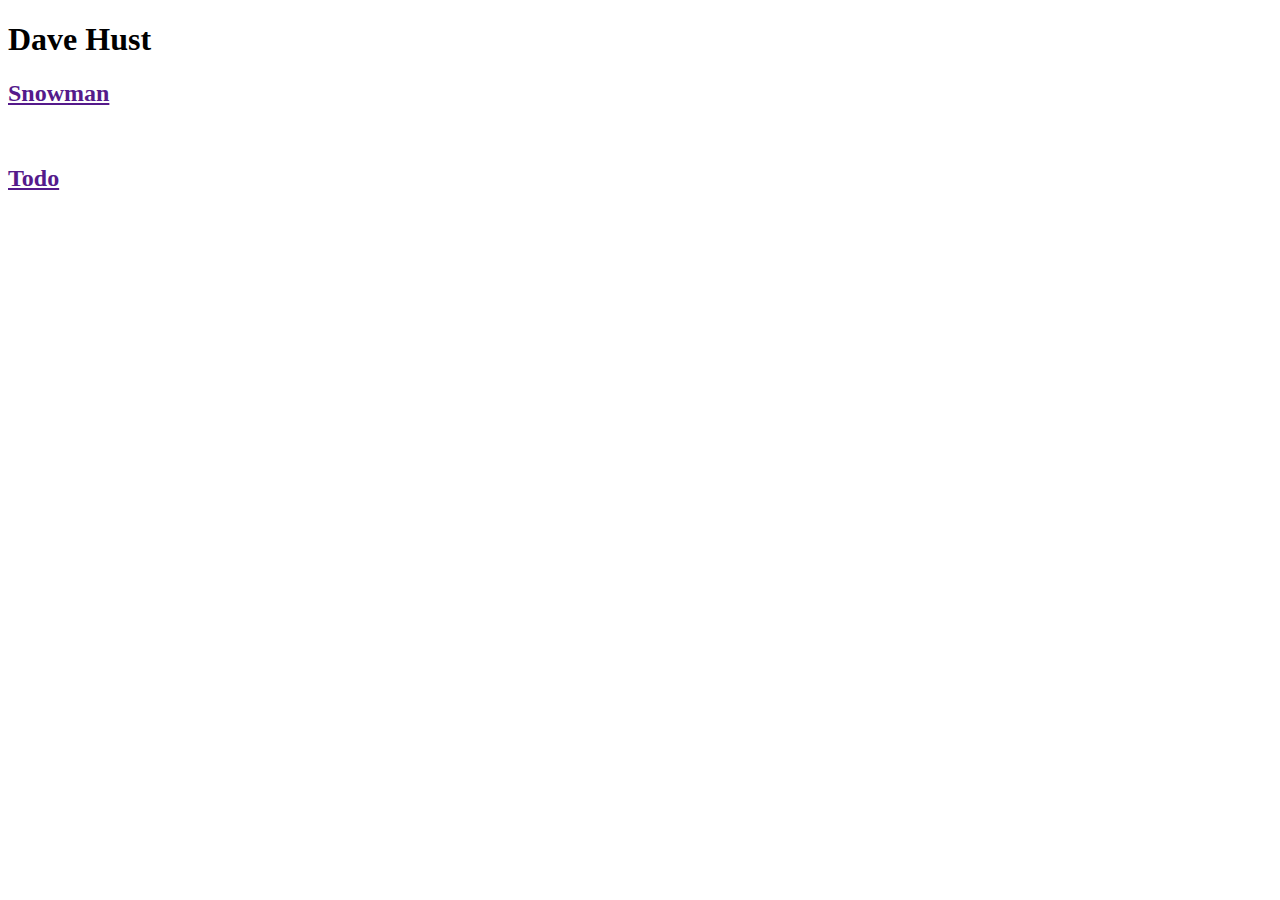
==== index.html @ 24e61f53 "init" ====
<!DOCTYPE html>
<html lang="en">

<head>
  <meta charset="UTF-8" />
  
  <meta name="viewport" content="width=device-width, initial-scale=1.0" />
  <title>Vite App</title>
  <script type="module" crossorigin src="/githome/assets/index-bc912abc.js"></script>
  <link rel="stylesheet" href="/githome/assets/index-4d30d5f0.css">
</head>

<body>
  <div id="app">
    <h1>Dave Hust</h1>

    <div class="cards">

      <a href="">
        <div class="card">
          <h2>Snowman</h2>
          <img src="" alt="">
        </div>
      </a>

      <a href="">
        <div class="card">
          <h2>Todo</h2>
          <img src="" alt="">
        </div>
      </a>
    </div>

  </div>

  
</body>

</html>
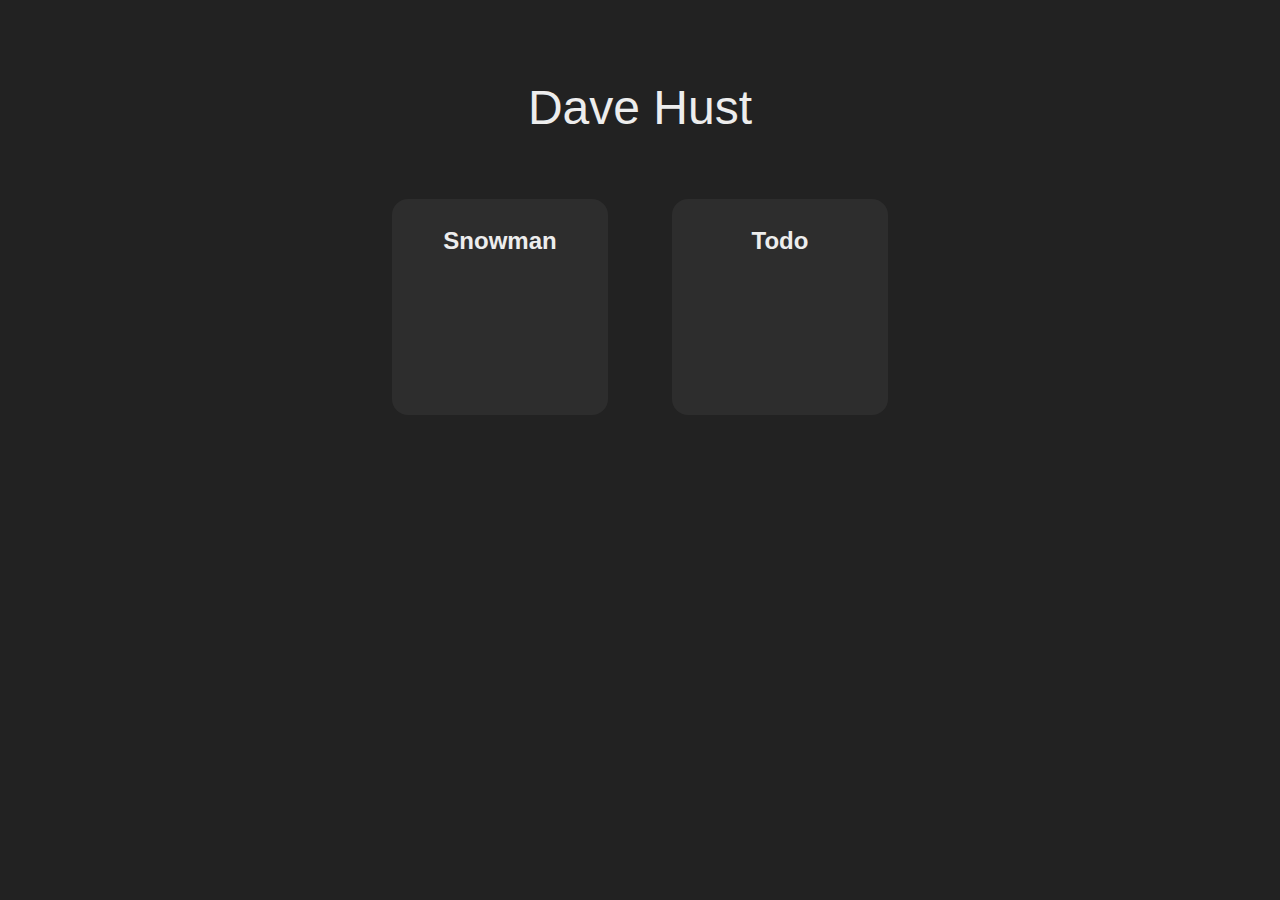
==== commit 86ec5897: "Updated CSS link" ====
--- a/index.html
+++ b/index.html
@@ -3,11 +3,11 @@
 
 <head>
   <meta charset="UTF-8" />
-  
+  <!-- <link rel="stylesheet" href="style.css"> -->
   <meta name="viewport" content="width=device-width, initial-scale=1.0" />
   <title>Vite App</title>
-  <script type="module" crossorigin src="/githome/assets/index-bc912abc.js"></script>
-  <link rel="stylesheet" href="/githome/assets/index-4d30d5f0.css">
+  <script type="module" crossorigin src="/assets/index-bc912abc.js"></script>
+  <link rel="stylesheet" href="/assets/index-4d30d5f0.css">
 </head>
 
 <body>
@@ -34,6 +34,7 @@
   </div>
 
   
+  
 </body>
 
 </html>--- a/assets/index-4d30d5f0.css
+++ b/assets/index-4d30d5f0.css
@@ -0,0 +1 @@
+:root{--primary-text: #ededed;--primary-bg: #222}body,html{margin:0;padding:0;background:var(--primary-bg);color:var(--primary-text);font-family:Gill Sans,Gill Sans MT,Calibri,Trebuchet MS,sans-serif}h1{text-align:center;margin:32px;padding:0;font-size:3rem;font-weight:300}#app{margin-top:80px}.cards{display:flex;flex-wrap:wrap;justify-content:center;align-items:center;height:200px}.card{width:200px;height:200px;background-color:#ffffff0d;border-radius:16px;padding:8px;margin:32px;text-align:center;text-decoration:none}a .card{text-decoration:none;color:var(--primary-text)}a:visited,a:link{color:var(--primary-text);text-decoration:none}.card:hover{background-color:#ffffff1a}
